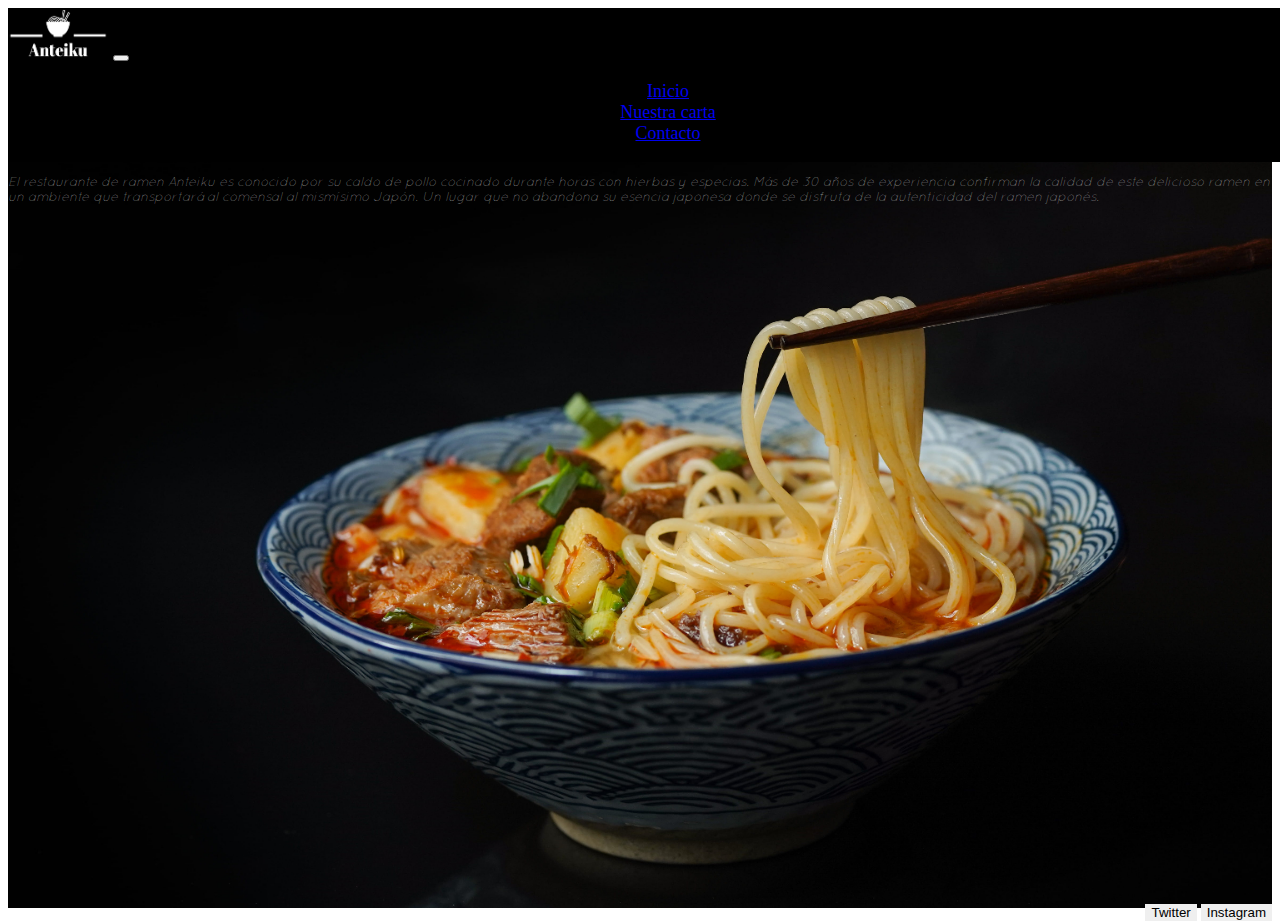
==== index.html @ 912c9e4f "Añadido fuente externa para los textos descriptivos, además, implementadas varias funcionalidades nu" ====
<!DOCTYPE html>
<html lang="en">

<head>
    <meta charset="UTF-8">
    <meta http-equiv="X-UA-Compatible" content="IE=edge">
    <meta name="viewport" content="width=device-width, initial-scale=1.0">
    <link href="https://cdn.jsdelivr.net/npm/bootstrap@5.3.0-alpha1/dist/css/bootstrap.min.css" rel="stylesheet"
        integrity="sha384-GLhlTQ8iRABdZLl6O3oVMWSktQOp6b7In1Zl3/Jr59b6EGGoI1aFkw7cmDA6j6gD" crossorigin="anonymous">
    <link rel="stylesheet" href="./css/stylesIndex.css">
    <link rel="stylesheet" href="https://cdn.jsdelivr.net/npm/bootstrap-icons@1.10.3/font/bootstrap-icons.css">
    <title>Inicio</title>
</head>

<body>
    <!-- Contenedor principal de la pagina -->
    <div class="container-fluid container-main ">
        <div class="row row1 ">
            <div class="col col1 ">
                <!-- Barra de navegacion superior -->
                <nav class="navbar navbar-expand-lg navbar-dark ">
                    <div class="container-fluid ">
                        <a class="navbar-brand" href="./index.html"><img class="imgLogo"
                                src="./img/Anteiku-logos_white.png" alt=""></a>
                        <!-- Boton que despliega la barra de navegacion en responsive (movil) -->
                        <button class="navbar-toggler" type="button" data-bs-toggle="collapse"
                            data-bs-target="#navbarNav" aria-controls="navbarNav" aria-expanded="false"
                            aria-label="Toggle navigation">
                            <span class="navbar-toggler-icon"></span>
                        </button>
                        <!-- Barra de navegacion colapsable en responsive (movil) -->
                        <div class="collapse navbar-collapse navbar-scroll" id="navbarNav">
                            <ul class="navbar-nav">
                                <li class="nav-item">
                                    <a class="nav-link " aria-current="page" href="./index.html">Inicio</a>
                                </li>
                                <li class="nav-item">
                                    <a class="nav-link" href="./pages/carta.html">Nuestra carta</a>
                                </li>
                                <li class="nav-item">
                                    <a class="nav-link" href="./pages/contacto.html">Contacto</a>
                                </li>
                            </ul>
                        </div>
                    </div>
                </nav>
            </div>
        </div>
        <div class="row row2">
            <div class="col col-lg-5 col2 ">
                <p>El restaurante de ramen Anteiku es conocido por su caldo de pollo cocinado durante horas con hierbas
                    y especias. Más de 30 años de experiencia confirman la calidad de este delicioso ramen en un
                    ambiente que transportará al comensal al mismísimo Japón.
                    Un lugar que no abandona su esencia japonesa donde se disfruta de la autenticidad del ramen japonés.
                </p>
            </div>

            <!--  -->
        </div>
        <div class="row row3">
            <div class="col col3">
                <button type="button" class="btn btn-outline-secondary ">Twitter</button>
                <button type="button" class="btn btn-outline-secondary">Instagram</button>

                <!-- <p>Los platos más populares incluyen el ramen de pollo con cebolla,
                    el ramen de cerdo con huevo y el ramen vegetariano. 
                    También pueden ofrecer opciones adicionales como gyozas
                     (dumplings fritos o al vapor), karaage (pollo frito)
                      y onigiri (bocadillos de arroz).</p> -->
            </div>
        </div>
    </div>


    <script src="https://cdn.jsdelivr.net/npm/bootstrap@5.3.0-alpha1/dist/js/bootstrap.bundle.min.js"
        integrity="sha384-w76AqPfDkMBDXo30jS1Sgez6pr3x5MlQ1ZAGC+nuZB+EYdgRZgiwxhTBTkF7CXvN"
        crossorigin="anonymous"></script>

</body>


</html>
---- css/stylesIndex.css ----
body {

}
@font-face {
    font-family: Quicksand;
    src: url("../fonts/Quicksand-Light.otf") format("opentype");
}


/* Estilos contenedor principal de toda la pagina */
.container-main {
    background-repeat: no-repeat;
    height: 100vh;
    background-image: url(../img/bowl.jpg);
    background-size: cover;
}

/* Estilos de la barra de navegacion de arriba*/
.navbar {
    background-color: black;
    position: fixed;
    font-size: larger;
    width: 100vw;
    padding-right: 20px;
}
/* Estilos de la barra desplegada en movil */
.navbar-nav {
    text-align: center;
    font-size: large;
    font-weight: 100;
}

/* Estilos del logo de la pagina (superior izquierda) */
.imgLogo {
    width: 100px;
    height: 50px;
}
.row1{
    height: 17vh;
}
.row2{
    height: 33vh;
}
.row3{
    height: 50vh;
    display: flex;
    justify-content: end;
    align-items: flex-end;
}
.col2 p{
    font-size: small;
    font-style: italic;
    font-family: Quicksand;
    color: rgba(255, 255, 255, 0.555);
}

.col3 button{
    border: 0;
}

/* MEDIA QUERIES Para Responsive */
@media (max-width: 360px){

    .container-main {
        background-image: url(../img/bowl360px.jpg);
    }
}

@media (min-width: 1600px){

    .navbar a {
        margin-left: 30px;
    }
    .imgLogo {
        width: 150px;
        height: 70px;
    }
    .col2{
        margin-left: 30px;
    }
    .col2 p{
        font-size: x-large;
        font-style: italic;
        font-family: Quicksand;
        color: rgba(255, 255, 255, 0.555);
    }
    .row1{
        height: 15vh;
    }
}
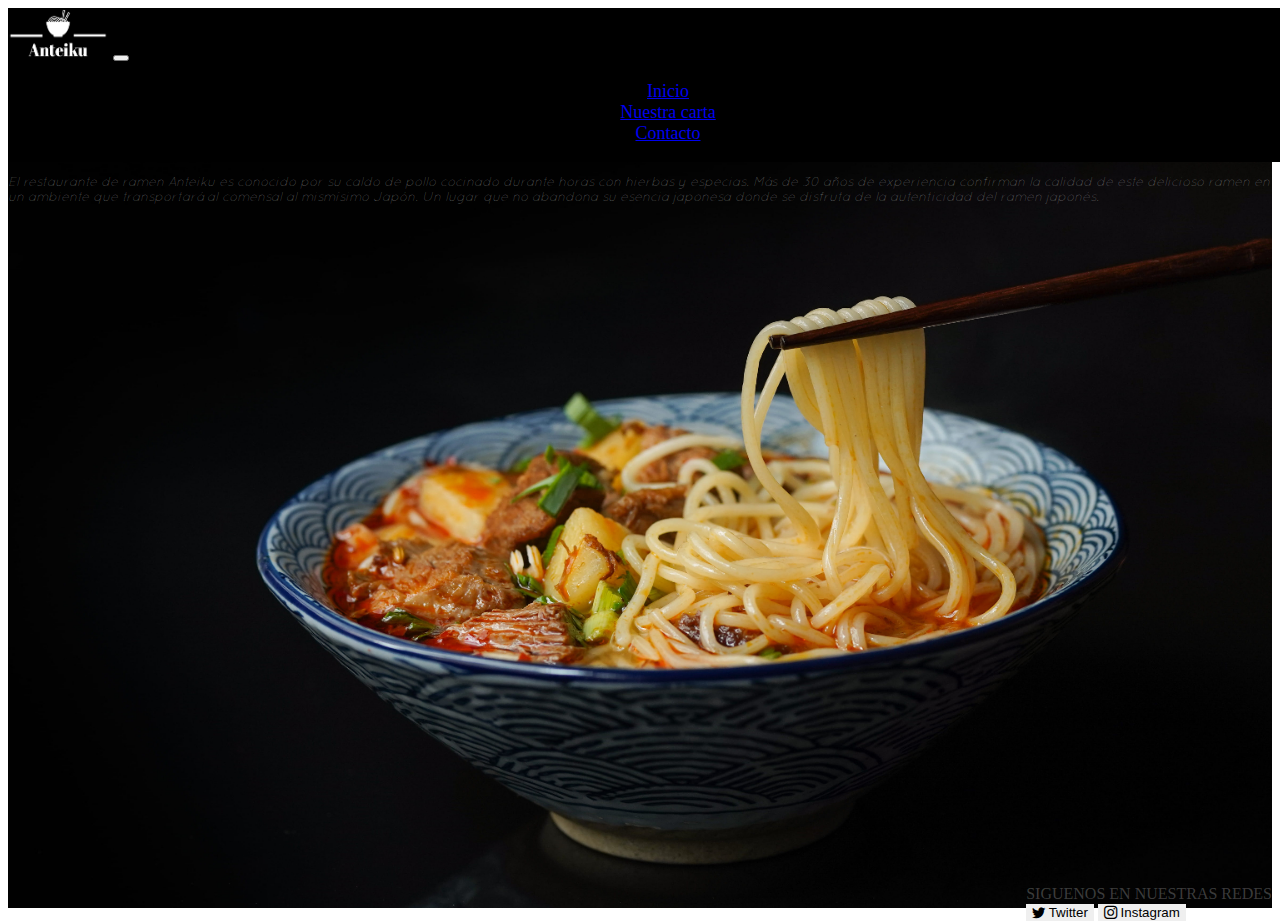
==== commit b1fb64bc: "Añadida parte de redes sociales y retoques de colocación minimos" ====
--- a/index.html
+++ b/index.html
@@ -57,10 +57,12 @@
 
             <!--  -->
         </div>
-        <div class="row row3">
+        <div class="row row3 text-center">
             <div class="col col3">
-                <button type="button" class="btn btn-outline-secondary ">Twitter</button>
-                <button type="button" class="btn btn-outline-secondary">Instagram</button>
+                <p>SIGUENOS EN NUESTRAS REDES</p>
+                <button type="button" class="btn btn-outline-secondary "><i class="bi bi-twitter"></i> Twitter</button>
+                <button type="button" class="btn btn-outline-secondary"><i class="bi bi-instagram"></i>
+                    Instagram</button>
 
                 <!-- <p>Los platos más populares incluyen el ramen de pollo con cebolla,
                     el ramen de cerdo con huevo y el ramen vegetariano. 
--- a/css/stylesIndex.css
+++ b/css/stylesIndex.css
@@ -51,13 +51,16 @@
     font-size: small;
     font-style: italic;
     font-family: Quicksand;
-    color: rgba(255, 255, 255, 0.555);
+    color: rgba(255, 255, 255, 0.384);
 }
 
 .col3 button{
     border: 0;
 }
-
+.col3 p{
+    color: rgba(255, 255, 255, 0.233);
+    margin-bottom: 0;
+}
 /* MEDIA QUERIES Para Responsive */
 @media (max-width: 360px){
 
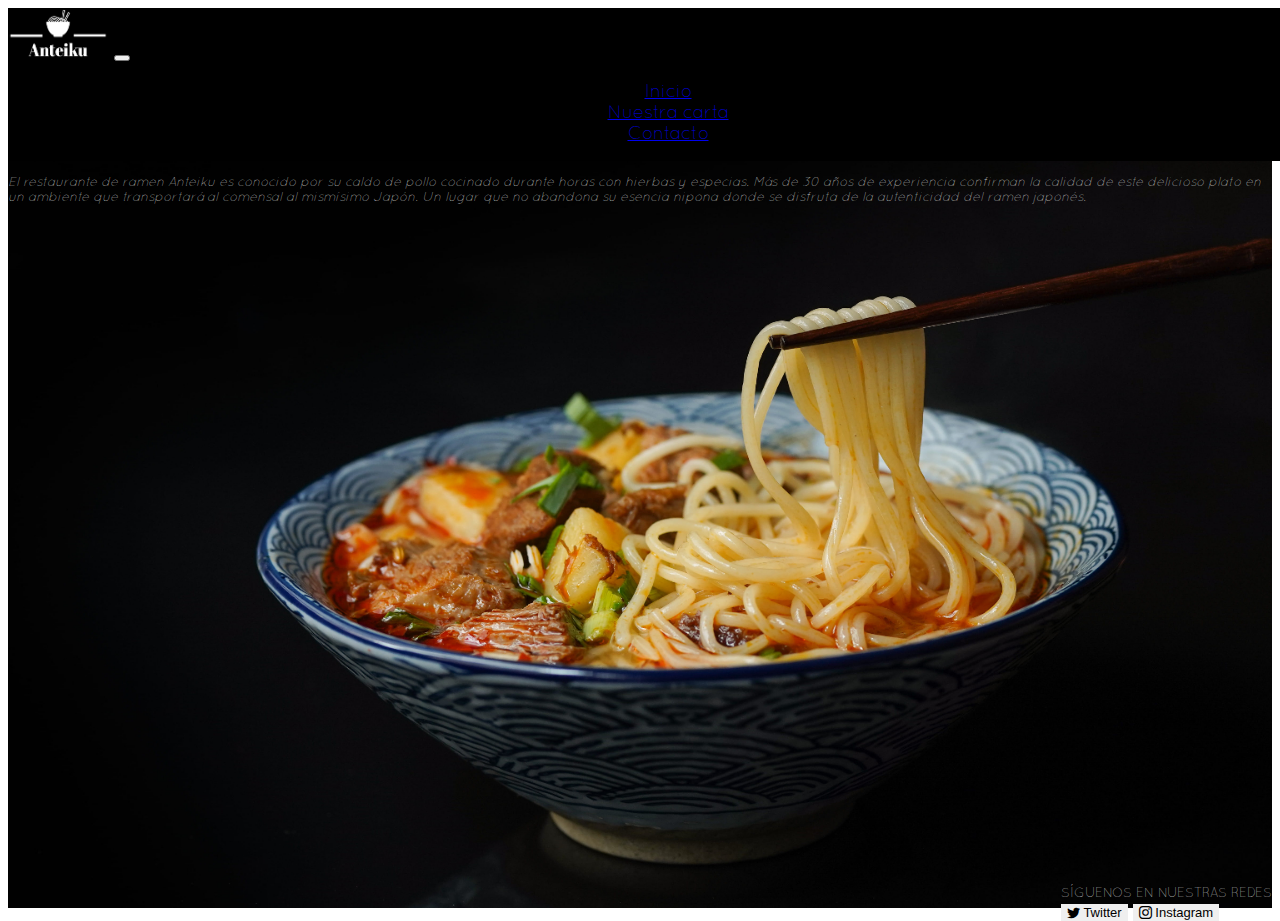
==== commit 71e1ac64: "Pequeña correcion en las fuentes de la página, añadido mas brillo a la letra, se veía oscura. Pequeñ" ====
--- a/index.html
+++ b/index.html
@@ -46,29 +46,23 @@
                 </nav>
             </div>
         </div>
+          <!-- Row y column del texto descriptivo blanco situado en el centro de la pagina -->
         <div class="row row2">
             <div class="col col-lg-5 col2 ">
                 <p>El restaurante de ramen Anteiku es conocido por su caldo de pollo cocinado durante horas con hierbas
-                    y especias. Más de 30 años de experiencia confirman la calidad de este delicioso ramen en un
+                    y especias. Más de 30 años de experiencia confirman la calidad de este delicioso plato en un
                     ambiente que transportará al comensal al mismísimo Japón.
-                    Un lugar que no abandona su esencia japonesa donde se disfruta de la autenticidad del ramen japonés.
+                    Un lugar que no abandona su esencia nipona donde se disfruta de la autenticidad del ramen japonés.
                 </p>
             </div>
-
-            <!--  -->
         </div>
+          <!-- Row y column de la parte inferior de la pagina, parte de Redes Sociales -->
         <div class="row row3 text-center">
             <div class="col col3">
-                <p>SIGUENOS EN NUESTRAS REDES</p>
+                <p>SÍGUENOS EN NUESTRAS REDES</p>
                 <button type="button" class="btn btn-outline-secondary "><i class="bi bi-twitter"></i> Twitter</button>
                 <button type="button" class="btn btn-outline-secondary"><i class="bi bi-instagram"></i>
                     Instagram</button>
-
-                <!-- <p>Los platos más populares incluyen el ramen de pollo con cebolla,
-                    el ramen de cerdo con huevo y el ramen vegetariano. 
-                    También pueden ofrecer opciones adicionales como gyozas
-                     (dumplings fritos o al vapor), karaage (pollo frito)
-                      y onigiri (bocadillos de arroz).</p> -->
             </div>
         </div>
     </div>
--- a/css/stylesIndex.css
+++ b/css/stylesIndex.css
@@ -1,9 +1,15 @@
-body {
-
-}
+/* Carga de fuente externa */
 @font-face {
     font-family: Quicksand;
     src: url("../fonts/Quicksand-Light.otf") format("opentype");
+}
+
+/* Paso la fuente a todo el documento */
+html, body{
+    font-family: Quicksand;
+}
+body{
+    
 }
 
 
@@ -23,11 +29,15 @@
     width: 100vw;
     padding-right: 20px;
 }
-/* Estilos de la barra desplegada en movil */
+/* Estilos del navbar desplegada en movil */
 .navbar-nav {
     text-align: center;
     font-size: large;
     font-weight: 100;
+}
+/* Estilos de los links del navbar desplegable */
+.navbar-nav a{
+    margin-top: 15px;
 }
 
 /* Estilos del logo de la pagina (superior izquierda) */
@@ -35,40 +45,49 @@
     width: 100px;
     height: 50px;
 }
+/* Estilos de la primera row (navbar) */
 .row1{
     height: 17vh;
 }
+/* Estilos de la segunda row (Texto descriptivo) */
 .row2{
     height: 33vh;
 }
+/* Estilos de la tercera row (parte inferior pagina) */
 .row3{
     height: 50vh;
     display: flex;
     justify-content: end;
     align-items: flex-end;
 }
+/* Estilos del parrafo de texto descriptivo de la col 2 de la row 2 */
 .col2 p{
     font-size: small;
     font-style: italic;
     font-family: Quicksand;
-    color: rgba(255, 255, 255, 0.384);
+    color: rgba(255, 255, 255, 0.753);
 }
-
+/* Estilos de los botones de redes sociales */
 .col3 button{
     border: 0;
+    font-size: small;
 }
+/* Estilos del texto "Siguenos en redes sociales" */
 .col3 p{
-    color: rgba(255, 255, 255, 0.233);
-    margin-bottom: 0;
+    color: rgba(255, 255, 255, 0.753);
+    font-size: small;
+    margin-bottom: 2px
 }
 /* MEDIA QUERIES Para Responsive */
+
+/* Media query para Nexus 5 , 360px */
 @media (max-width: 360px){
 
     .container-main {
         background-image: url(../img/bowl360px.jpg);
     }
 }
-
+/* Media query para PC ordenador >1600px */
 @media (min-width: 1600px){
 
     .navbar a {
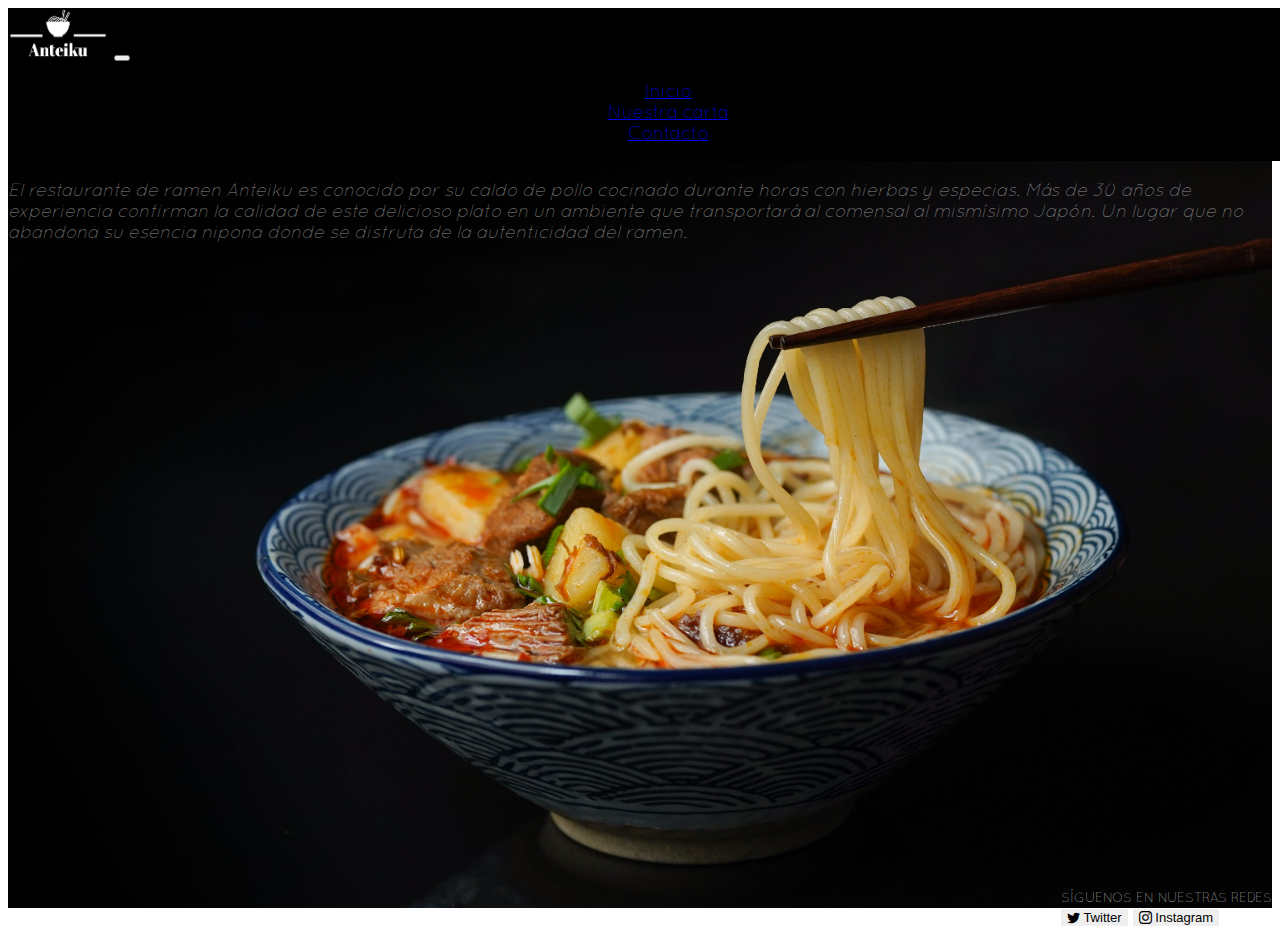
==== commit 0152cd9a: "Pagina de Nuestra Carta empezada, primeros estilos añadidos y navbar. Carga del css y estilos de boo" ====
--- a/index.html
+++ b/index.html
@@ -16,7 +16,7 @@
     <!-- Contenedor principal de la pagina -->
     <div class="container-fluid container-main ">
         <div class="row row1 ">
-            <div class="col col1 ">
+            <div class="col">
                 <!-- Barra de navegacion superior -->
                 <nav class="navbar navbar-expand-lg navbar-dark ">
                     <div class="container-fluid ">
@@ -46,17 +46,17 @@
                 </nav>
             </div>
         </div>
-          <!-- Row y column del texto descriptivo blanco situado en el centro de la pagina -->
+        <!-- Row y column del texto descriptivo blanco situado en el centro de la pagina -->
         <div class="row row2">
             <div class="col col-lg-5 col2 ">
                 <p>El restaurante de ramen Anteiku es conocido por su caldo de pollo cocinado durante horas con hierbas
                     y especias. Más de 30 años de experiencia confirman la calidad de este delicioso plato en un
                     ambiente que transportará al comensal al mismísimo Japón.
-                    Un lugar que no abandona su esencia nipona donde se disfruta de la autenticidad del ramen japonés.
+                    Un lugar que no abandona su esencia nipona donde se disfruta de la autenticidad del ramen.
                 </p>
             </div>
         </div>
-          <!-- Row y column de la parte inferior de la pagina, parte de Redes Sociales -->
+        <!-- Row y column de la parte inferior de la pagina, parte de Redes Sociales -->
         <div class="row row3 text-center">
             <div class="col col3">
                 <p>SÍGUENOS EN NUESTRAS REDES</p>
@@ -67,6 +67,8 @@
         </div>
     </div>
 
+    
+
 
     <script src="https://cdn.jsdelivr.net/npm/bootstrap@5.3.0-alpha1/dist/js/bootstrap.bundle.min.js"
         integrity="sha384-w76AqPfDkMBDXo30jS1Sgez6pr3x5MlQ1ZAGC+nuZB+EYdgRZgiwxhTBTkF7CXvN"
--- a/css/stylesIndex.css
+++ b/css/stylesIndex.css
@@ -5,13 +5,10 @@
 }
 
 /* Paso la fuente a todo el documento */
-html, body{
+html,
+body {
     font-family: Quicksand;
 }
-body{
-    
-}
-
 
 /* Estilos contenedor principal de toda la pagina */
 .container-main {
@@ -29,14 +26,16 @@
     width: 100vw;
     padding-right: 20px;
 }
+
 /* Estilos del navbar desplegada en movil */
 .navbar-nav {
     text-align: center;
     font-size: large;
     font-weight: 100;
 }
+
 /* Estilos de los links del navbar desplegable */
-.navbar-nav a{
+.navbar-nav a {
     margin-top: 15px;
 }
 
@@ -45,69 +44,95 @@
     width: 100px;
     height: 50px;
 }
+
 /* Estilos de la primera row (navbar) */
-.row1{
+.row1 {
     height: 17vh;
 }
+
 /* Estilos de la segunda row (Texto descriptivo) */
-.row2{
+.row2 {
     height: 33vh;
 }
+
 /* Estilos de la tercera row (parte inferior pagina) */
-.row3{
+.row3 {
     height: 50vh;
     display: flex;
     justify-content: end;
     align-items: flex-end;
 }
+
 /* Estilos del parrafo de texto descriptivo de la col 2 de la row 2 */
-.col2 p{
+.col2 p {
     font-size: small;
     font-style: italic;
     font-family: Quicksand;
     color: rgba(255, 255, 255, 0.753);
 }
+
 /* Estilos de los botones de redes sociales */
-.col3 button{
+.col3 button {
     border: 0;
     font-size: small;
 }
+
 /* Estilos del texto "Siguenos en redes sociales" */
-.col3 p{
+.col3 p {
     color: rgba(255, 255, 255, 0.753);
     font-size: small;
     margin-bottom: 2px
 }
+
 /* MEDIA QUERIES Para Responsive */
 
 /* Media query para Nexus 5 , 360px */
-@media (max-width: 360px){
+@media (max-width: 360px) {
 
     .container-main {
         background-image: url(../img/bowl360px.jpg);
     }
 }
+
+/* Media query para ampliar un poco el tamaño de la letra conforme 
+se va aumentando la resolucion del dispositivo. 
+Permite un flujo del tamaño de letra mas óptimo del párrafo principal
+*/
+@media (min-width: 768px) {
+
+    .col2 p {
+        font-size: large;
+        font-style: italic;
+        font-family: Quicksand;
+        color: rgba(255, 255, 255, 0.555);
+    }
+}
+
+
 /* Media query para PC ordenador >1600px */
-@media (min-width: 1600px){
+@media (min-width: 1600px) {
 
     .navbar a {
         margin-left: 30px;
     }
+
     .imgLogo {
-        width: 150px;
-        height: 70px;
+        width: 175px;
+        height: 85px;
     }
-    .col2{
+
+    .col2 {
         margin-left: 30px;
     }
-    .col2 p{
+
+    .col2 p {
         font-size: x-large;
         font-style: italic;
         font-family: Quicksand;
         color: rgba(255, 255, 255, 0.555);
     }
-    .row1{
+
+    .row1 {
         height: 15vh;
     }
-}
-
+}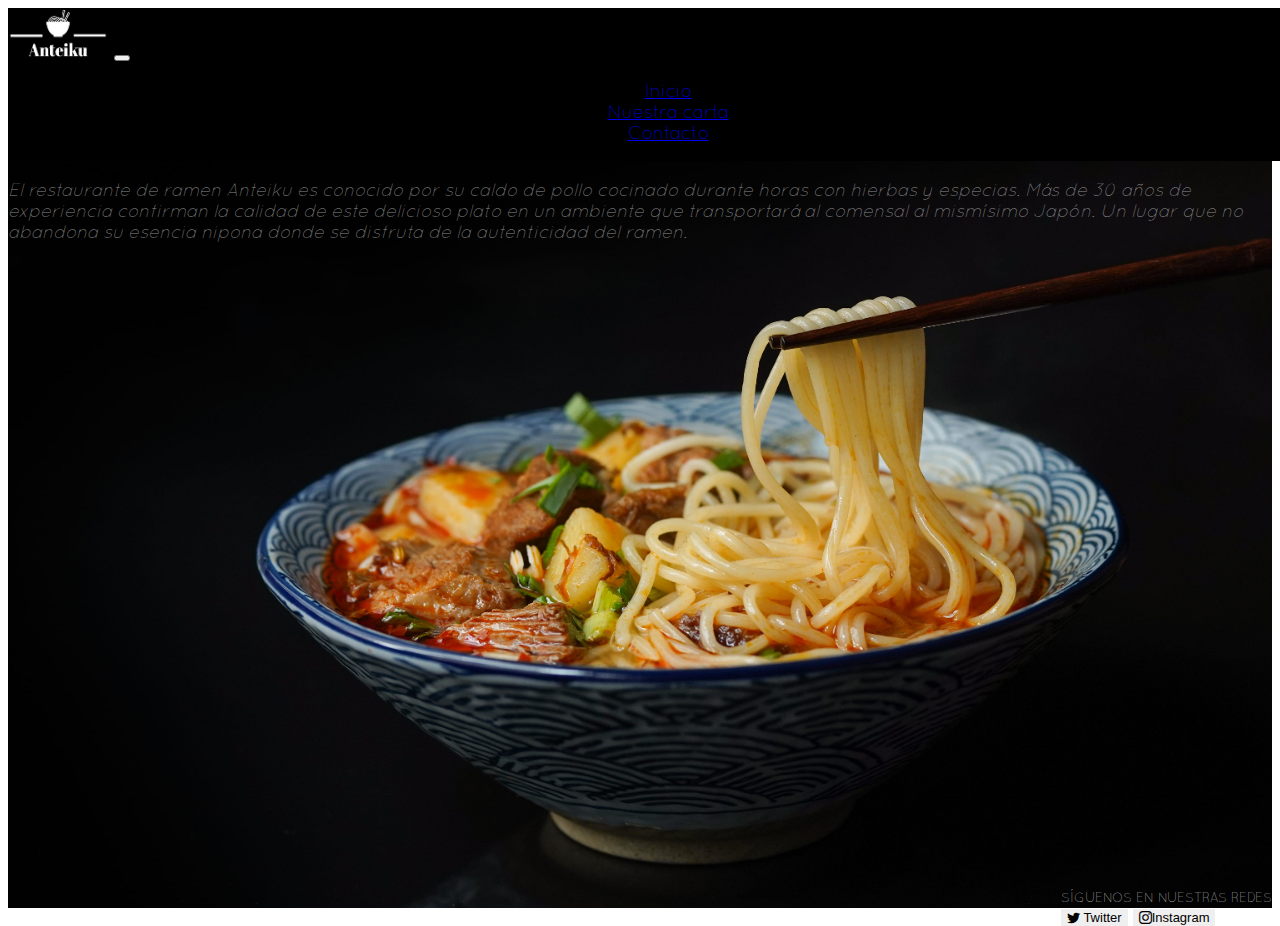
==== commit a72fcbd6: "Readme estructurado y finalizado. Falta unicamente añadir screenshots de las ventanas" ====
--- a/index.html
+++ b/index.html
@@ -8,6 +8,7 @@
     <link href="https://cdn.jsdelivr.net/npm/bootstrap@5.3.0-alpha1/dist/css/bootstrap.min.css" rel="stylesheet"
         integrity="sha384-GLhlTQ8iRABdZLl6O3oVMWSktQOp6b7In1Zl3/Jr59b6EGGoI1aFkw7cmDA6j6gD" crossorigin="anonymous">
     <link rel="stylesheet" href="./css/stylesIndex.css">
+    <link rel="stylesheet" href="./css/stylesGeneral.css">
     <link rel="stylesheet" href="https://cdn.jsdelivr.net/npm/bootstrap-icons@1.10.3/font/bootstrap-icons.css">
     <title>Inicio</title>
 </head>
@@ -61,20 +62,15 @@
             <div class="col col3">
                 <p>SÍGUENOS EN NUESTRAS REDES</p>
                 <button type="button" class="btn btn-outline-secondary "><i class="bi bi-twitter"></i> Twitter</button>
-                <button type="button" class="btn btn-outline-secondary"><i class="bi bi-instagram"></i>
-                    Instagram</button>
+                <button type="button" class="btn btn-outline-secondary"><i
+                        class="bi bi-instagram"></i>Instagram</button>
             </div>
         </div>
     </div>
-
-    
-
-
     <script src="https://cdn.jsdelivr.net/npm/bootstrap@5.3.0-alpha1/dist/js/bootstrap.bundle.min.js"
         integrity="sha384-w76AqPfDkMBDXo30jS1Sgez6pr3x5MlQ1ZAGC+nuZB+EYdgRZgiwxhTBTkF7CXvN"
         crossorigin="anonymous"></script>
 
 </body>
 
-
 </html>--- a/css/stylesIndex.css
+++ b/css/stylesIndex.css
@@ -1,15 +1,3 @@
-/* Carga de fuente externa */
-@font-face {
-    font-family: Quicksand;
-    src: url("../fonts/Quicksand-Light.otf") format("opentype");
-}
-
-/* Paso la fuente a todo el documento */
-html,
-body {
-    font-family: Quicksand;
-}
-
 /* Estilos contenedor principal de toda la pagina */
 .container-main {
     background-repeat: no-repeat;
@@ -24,7 +12,7 @@
     position: fixed;
     font-size: larger;
     width: 100vw;
-    padding-right: 20px;
+    padding-right: 25px;
 }
 
 /* Estilos del navbar desplegada en movil */
@@ -84,7 +72,7 @@
     margin-bottom: 2px
 }
 
-/* MEDIA QUERIES Para Responsive */
+/* MEDIA QUERIES PARA RESPONSIVE */
 
 /* Media query para Nexus 5 , 360px */
 @media (max-width: 360px) {
@@ -96,7 +84,7 @@
 
 /* Media query para ampliar un poco el tamaño de la letra conforme 
 se va aumentando la resolucion del dispositivo. 
-Permite un flujo del tamaño de letra mas óptimo del párrafo principal
+Permite un flujo del tamaño de letra del párrafo principal mas óptimo
 */
 @media (min-width: 768px) {
 
@@ -112,19 +100,23 @@
 /* Media query para PC ordenador >1600px */
 @media (min-width: 1600px) {
 
+    /* Estilos de los links del navbar */
     .navbar a {
         margin-left: 30px;
     }
 
+    /* Estilos del logo de la pagina */
     .imgLogo {
         width: 175px;
         height: 85px;
     }
 
+    /* Estilos de la col del parrafo descriptivo */
     .col2 {
         margin-left: 30px;
     }
 
+    /* Estilos del parrafo de la col del parrafo descriptivo */
     .col2 p {
         font-size: x-large;
         font-style: italic;
@@ -132,6 +124,7 @@
         color: rgba(255, 255, 255, 0.555);
     }
 
+    /* Estilos del navbar */
     .row1 {
         height: 15vh;
     }
--- a/css/stylesGeneral.css
+++ b/css/stylesGeneral.css
@@ -0,0 +1,11 @@
+/* Carga de fuente externa */
+@font-face {
+    font-family: Quicksand;
+    src: url("../fonts/Quicksand-Light.otf") format("opentype");
+}
+
+/* Paso la fuente a todo el documento */
+html,
+body {
+    font-family: Quicksand;
+}